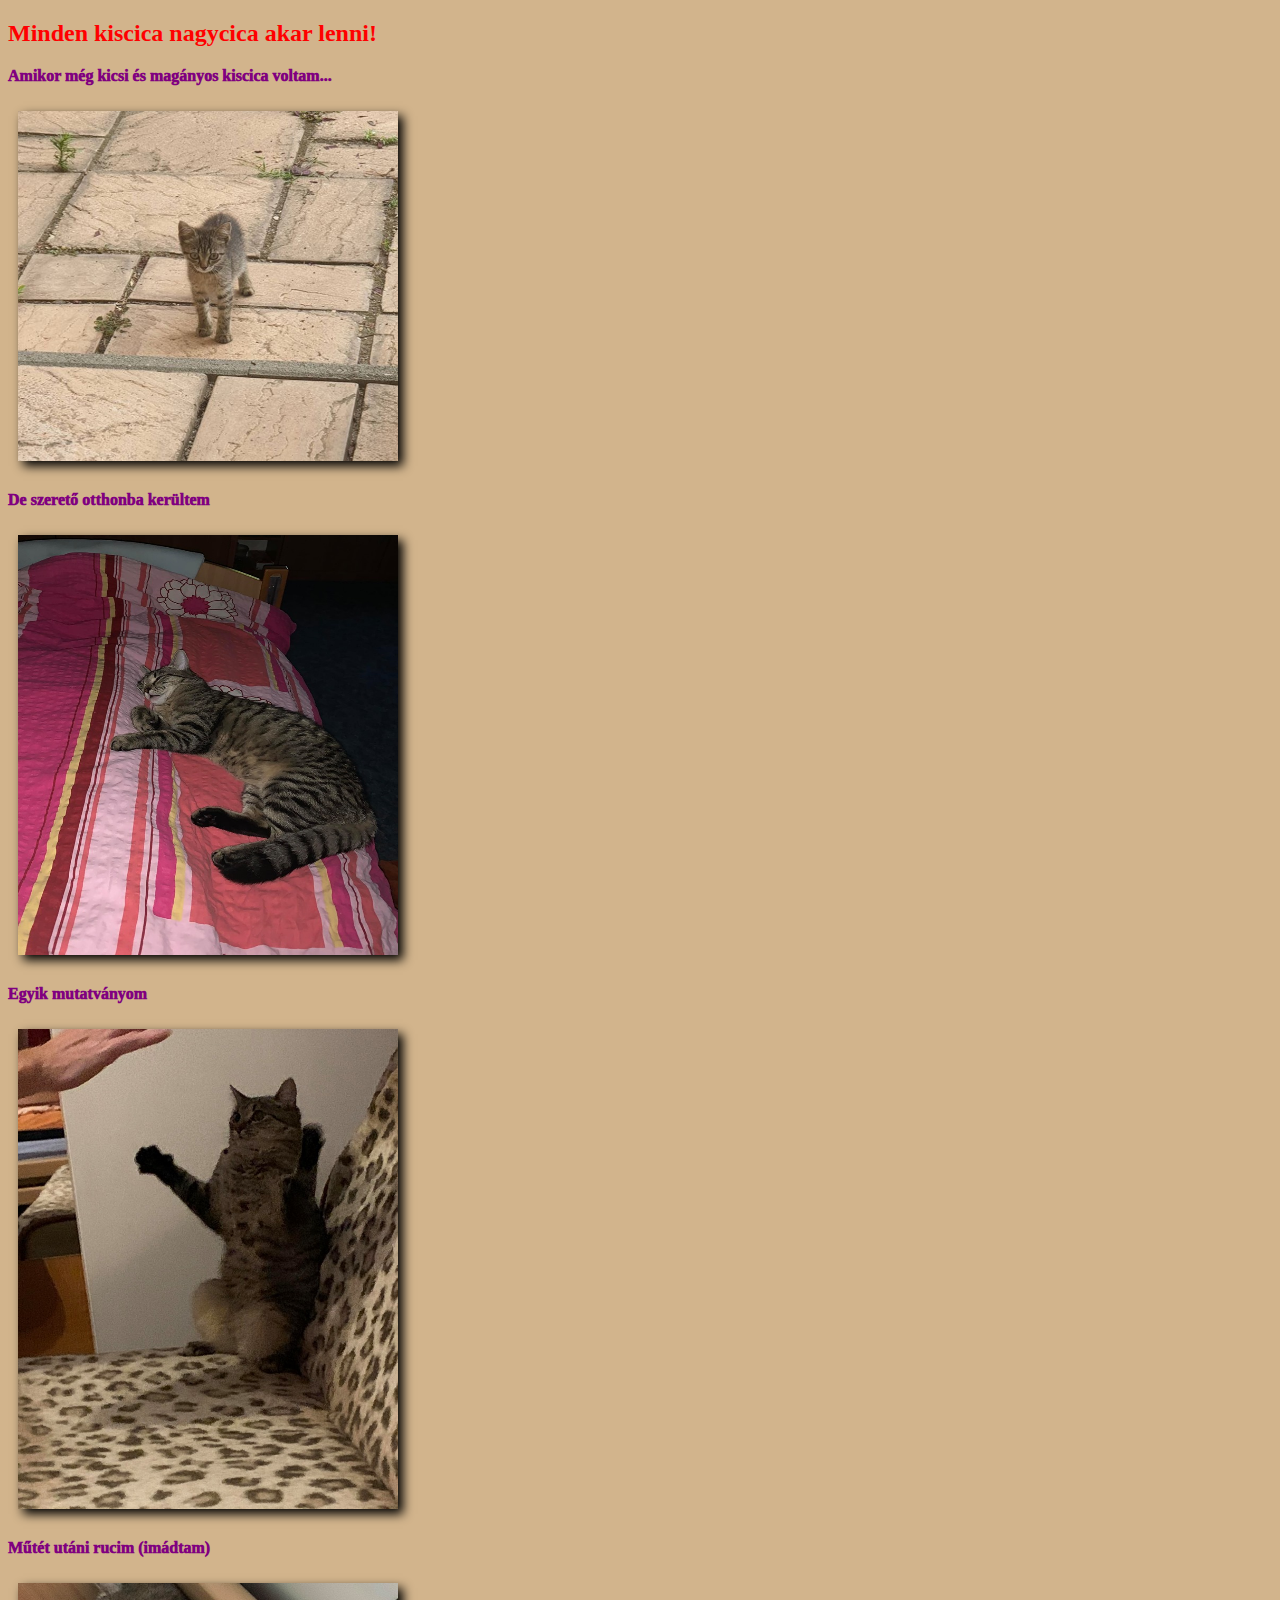
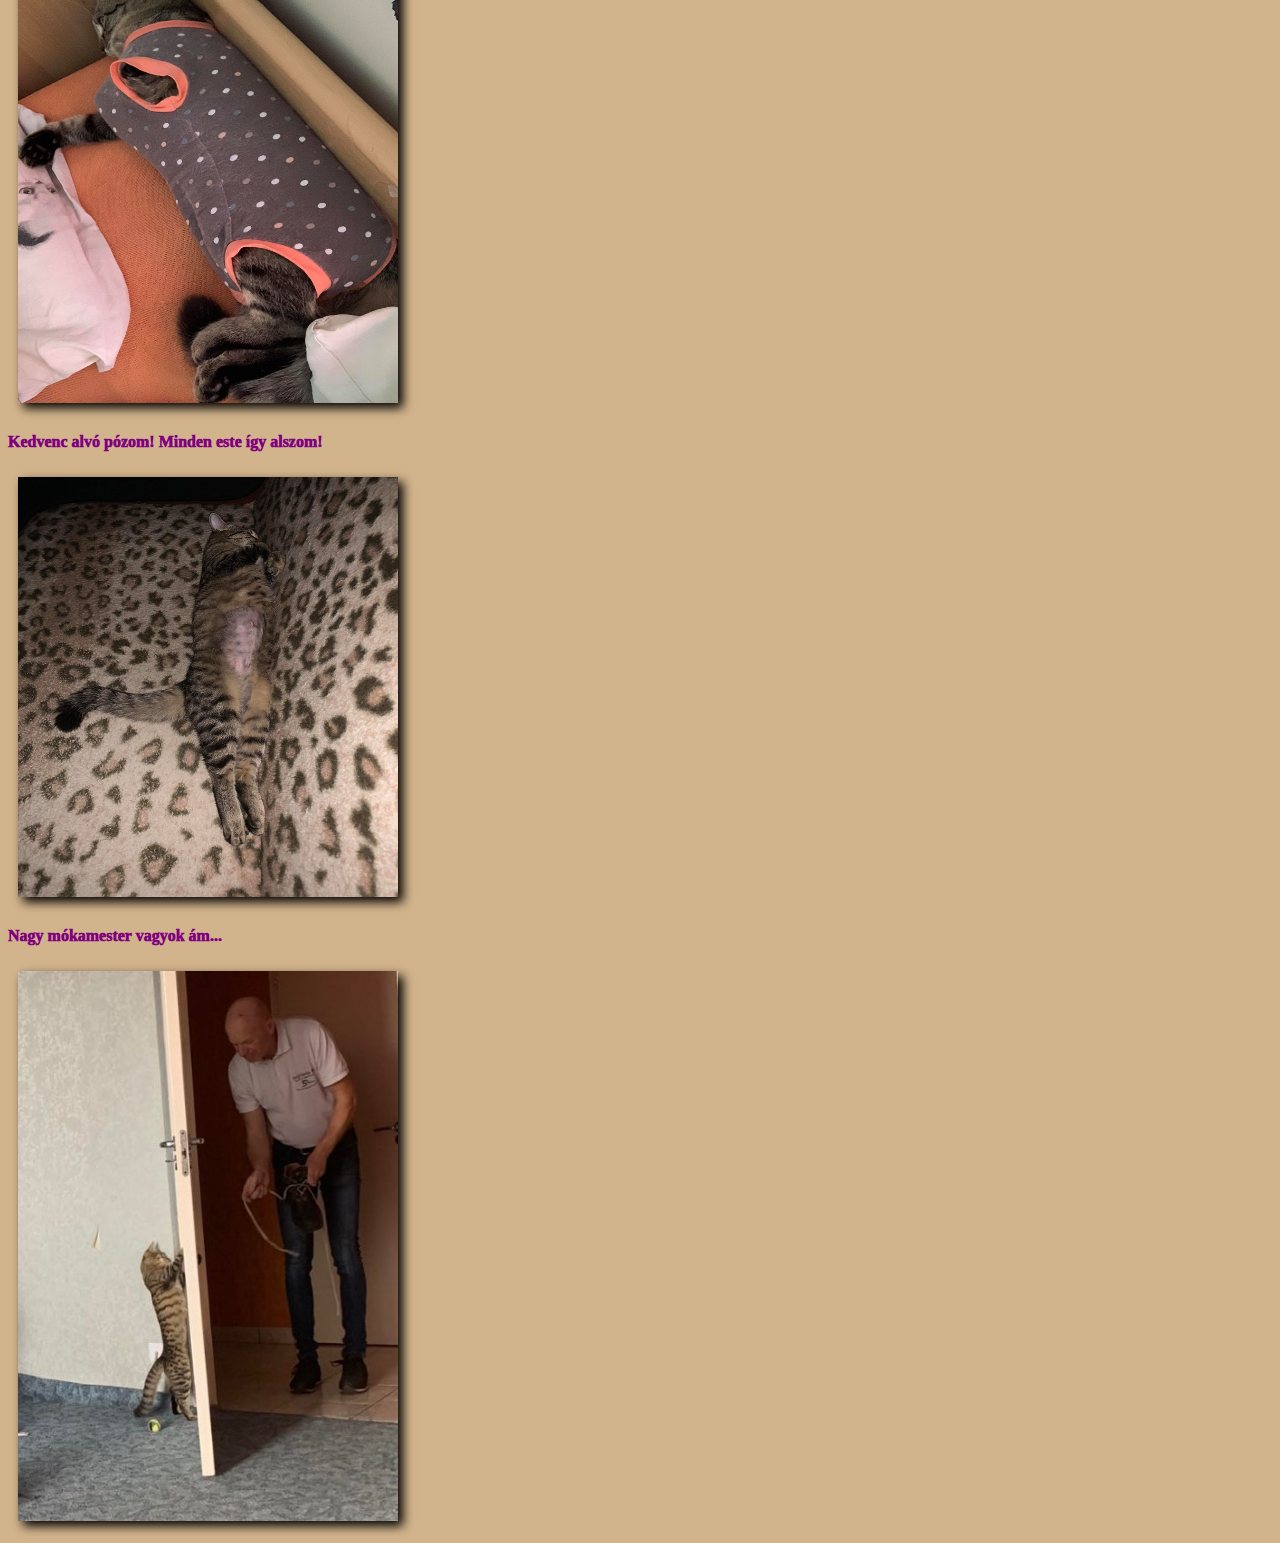
==== Gyakorlás/lujzi.html @ 5220dd40 "Init page" ====
<!DOCTYPE html>
<html lang="en">
<head>
    <meta charset="UTF-8">
    <meta name="viewport" content="width=device-width, initial-scale=1.0">
    <title>Lujzi</title>

    <link rel="stylesheet" href="lujzi-css/lujzi.css">
</head>
<body>
    <h2>Minden kiscica nagycica akar lenni!</h2>
    <p>Amikor még kicsi és magányos kiscica voltam...</p>
    <img width="380" height="350" src="Lujzi képek\Lujzi5.jpg" alt="Lujzi">

    <p>De szerető otthonba kerültem</p>
    <img width="380" height="420" src="Lujzi képek\Lujzi1.jpg" alt="Lujzi">

    <p>Egyik mutatványom</p>
    <img width="380" height="480" src="Lujzi képek/Lujzi6.jpg" alt="Lujzi">

    <p>Műtét utáni rucim (imádtam)</p>
    <img width="380" height="420" src="Lujzi képek/Lujzi4.jpg" alt="Lujzi">

    <p>Kedvenc alvó pózom! Minden este így alszom!</p>
    <img width="380" height="420" src="Lujzi képek/Lujzi.jpg" alt="Lujzi">

    <p>Nagy mókamester vagyok ám...</p>
    <img width="380" height="550" src="Lujzi képek/Lujzi7.jpg" alt="Lujzi">

</body>
</html>
---- Gyakorlás/lujzi-css/lujzi.css ----
h2 {
    color: red;
}

p {
    color: purple;
    font-family: Georgia, 'Times New Roman', Times, serif;
    font-weight: 1000;
}

html {
    background-color: tan
}

img {
    box-shadow: 5px 5px 10px black;
    margin: 10px;
}
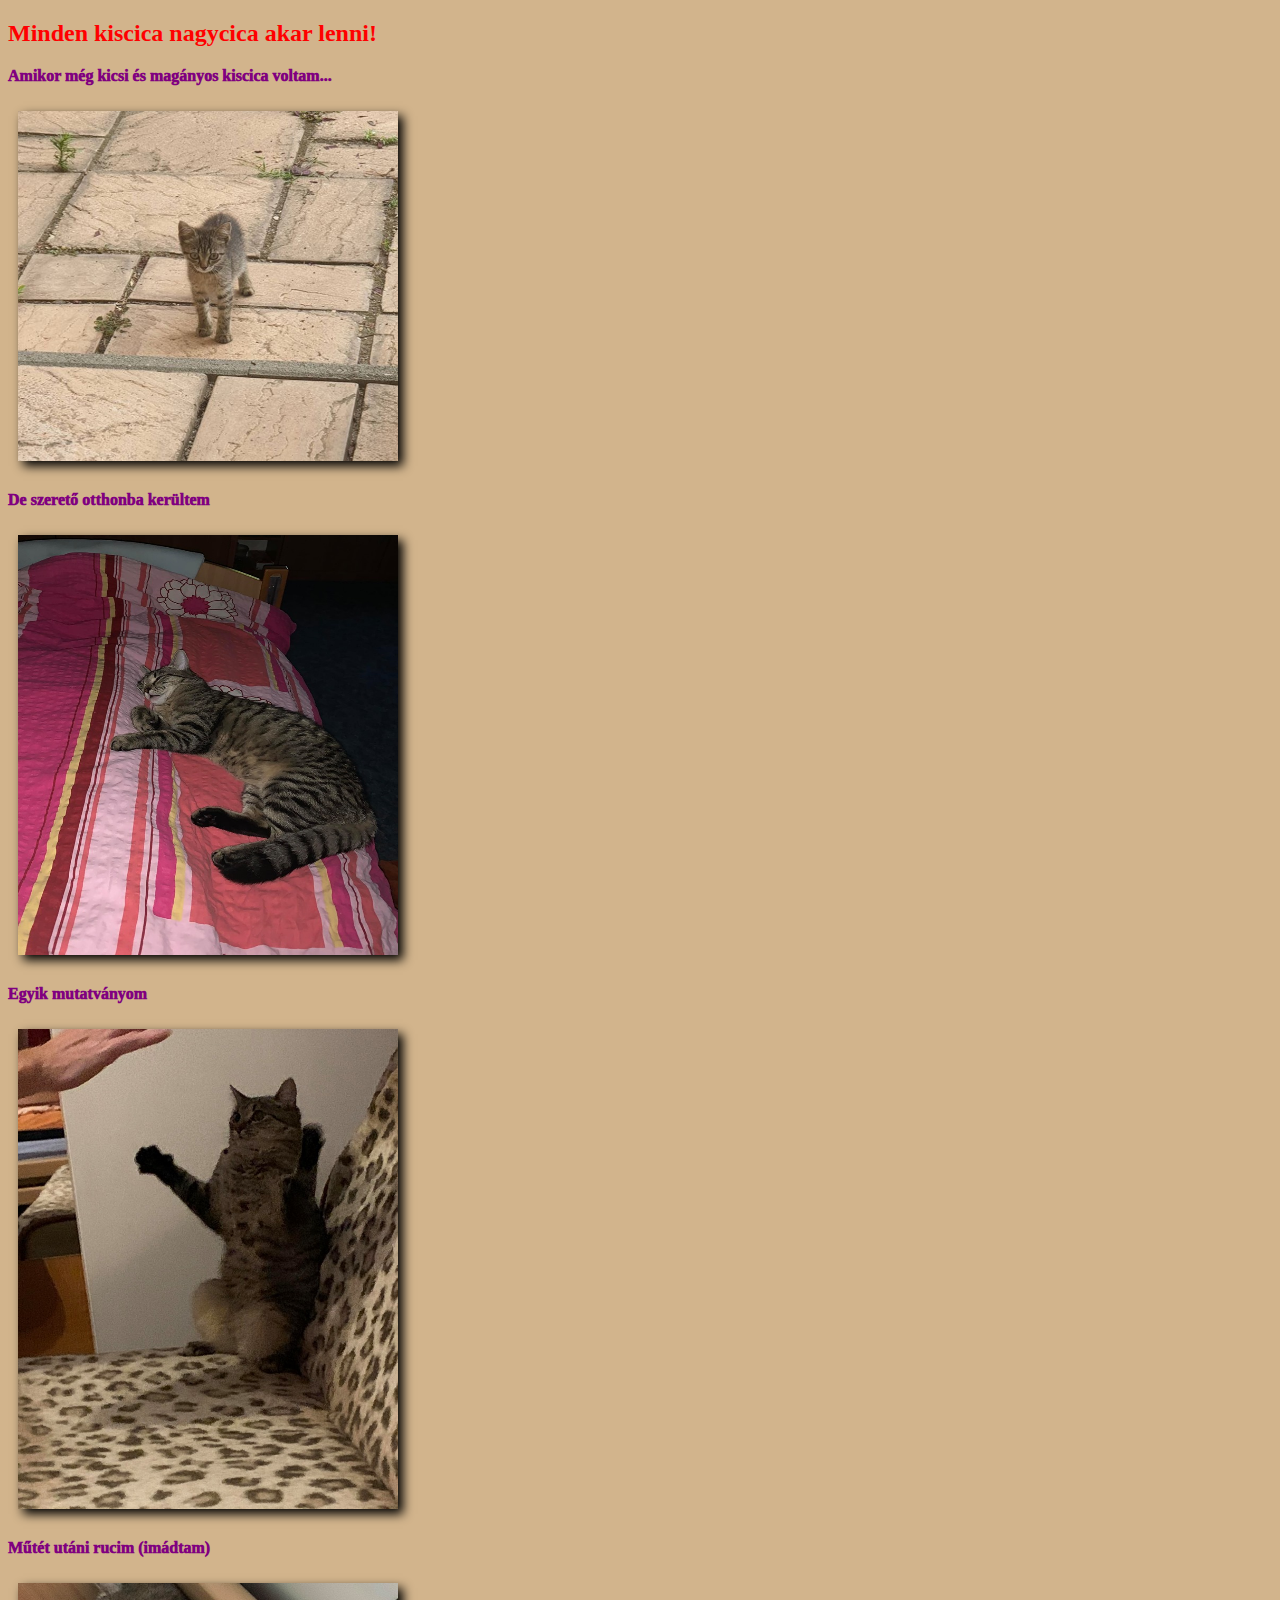
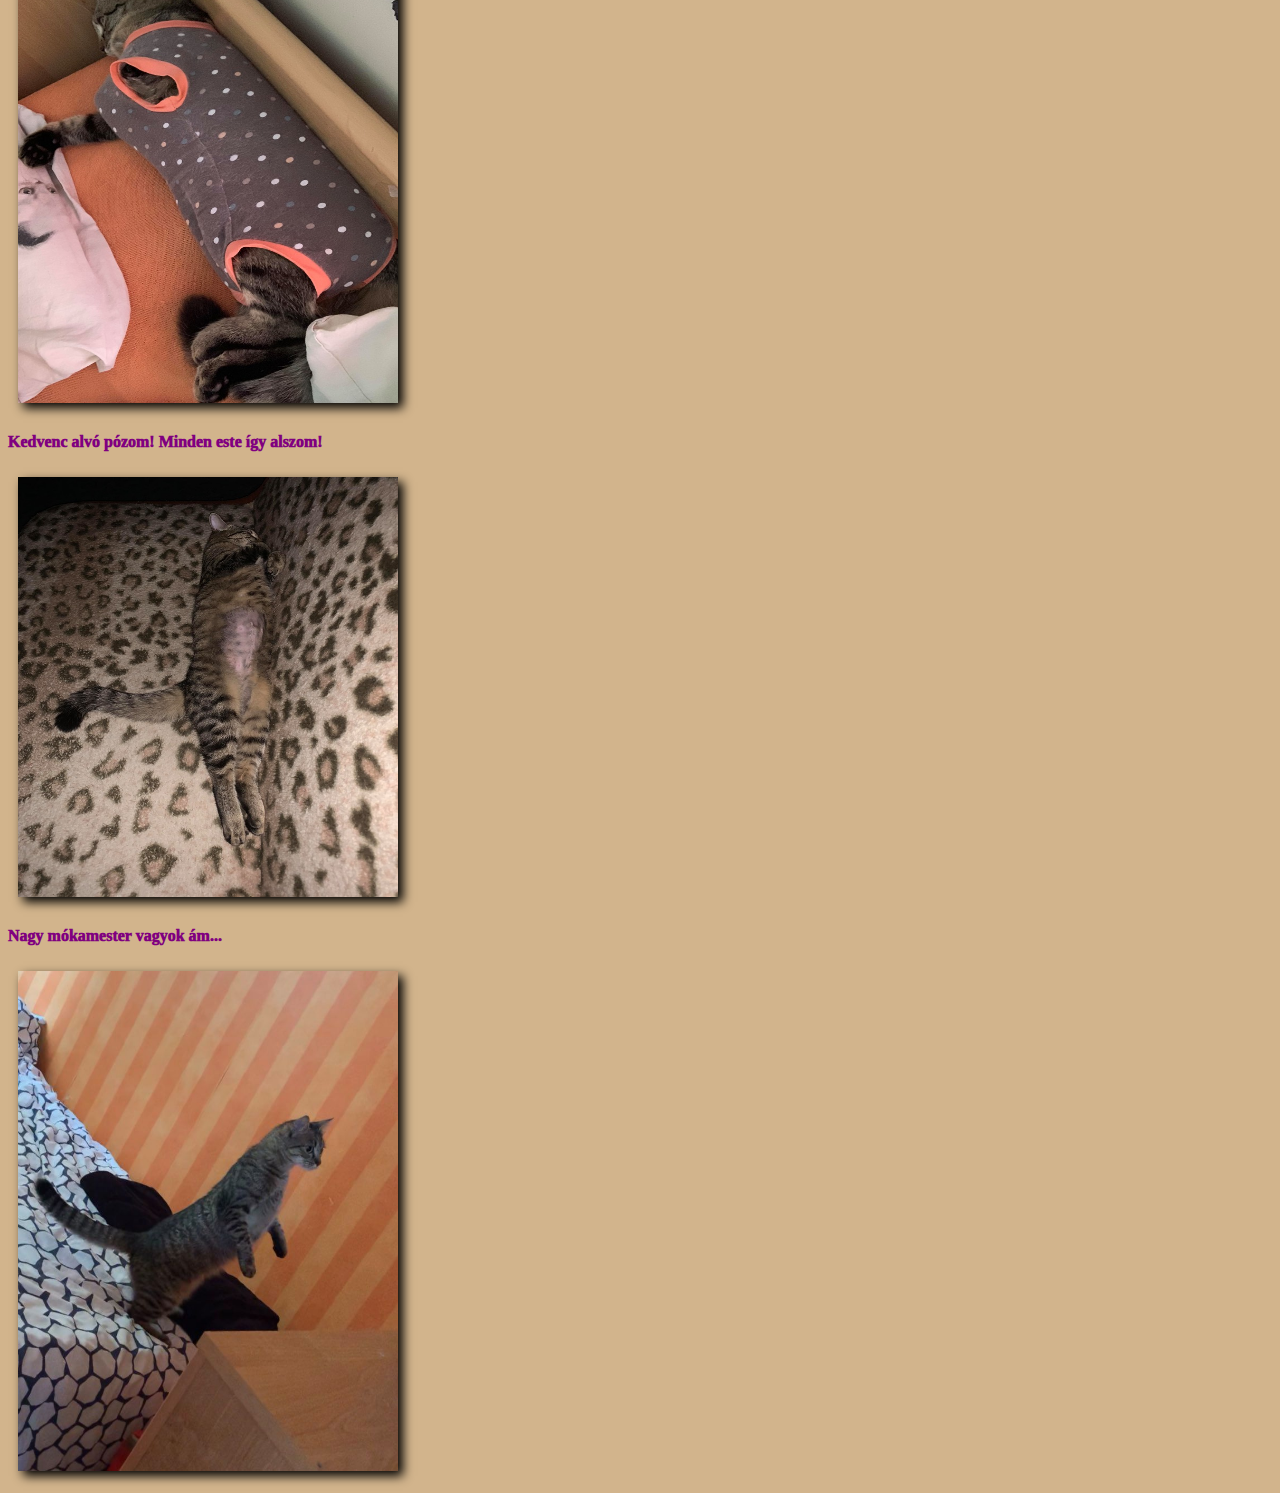
==== commit 81f1ba65: "Init page" ====
--- a/Gyakorlás/lujzi.html
+++ b/Gyakorlás/lujzi.html
@@ -5,7 +5,7 @@
     <meta name="viewport" content="width=device-width, initial-scale=1.0">
     <title>Lujzi</title>
 
-    <link rel="stylesheet" href="lujzi-css/lujzi.css">
+    <link rel="stylesheet" href="Lujzibaba-css/lujzi.css">
 </head>
 <body>
     <h2>Minden kiscica nagycica akar lenni!</h2>
@@ -25,7 +25,7 @@
     <img width="380" height="420" src="Lujzi képek/Lujzi.jpg" alt="Lujzi">
 
     <p>Nagy mókamester vagyok ám...</p>
-    <img width="380" height="550" src="Lujzi képek/Lujzi7.jpg" alt="Lujzi">
+    <img width="380" height="500" src="Lujzi képek/Lujzi8.jpg" alt="Lujzi">
 
 </body>
 </html>--- a/Gyakorlás/Lujzibaba-css/lujzi.css
+++ b/Gyakorlás/Lujzibaba-css/lujzi.css
@@ -0,0 +1,18 @@
+h2 {
+    color: red;
+}
+
+p {
+    color: purple;
+    font-family: Georgia, 'Times New Roman', Times, serif;
+    font-weight: 1000;
+}
+
+html {
+    background-color: tan
+}
+
+img {
+    box-shadow: 5px 5px 10px black;
+    margin: 10px;
+}